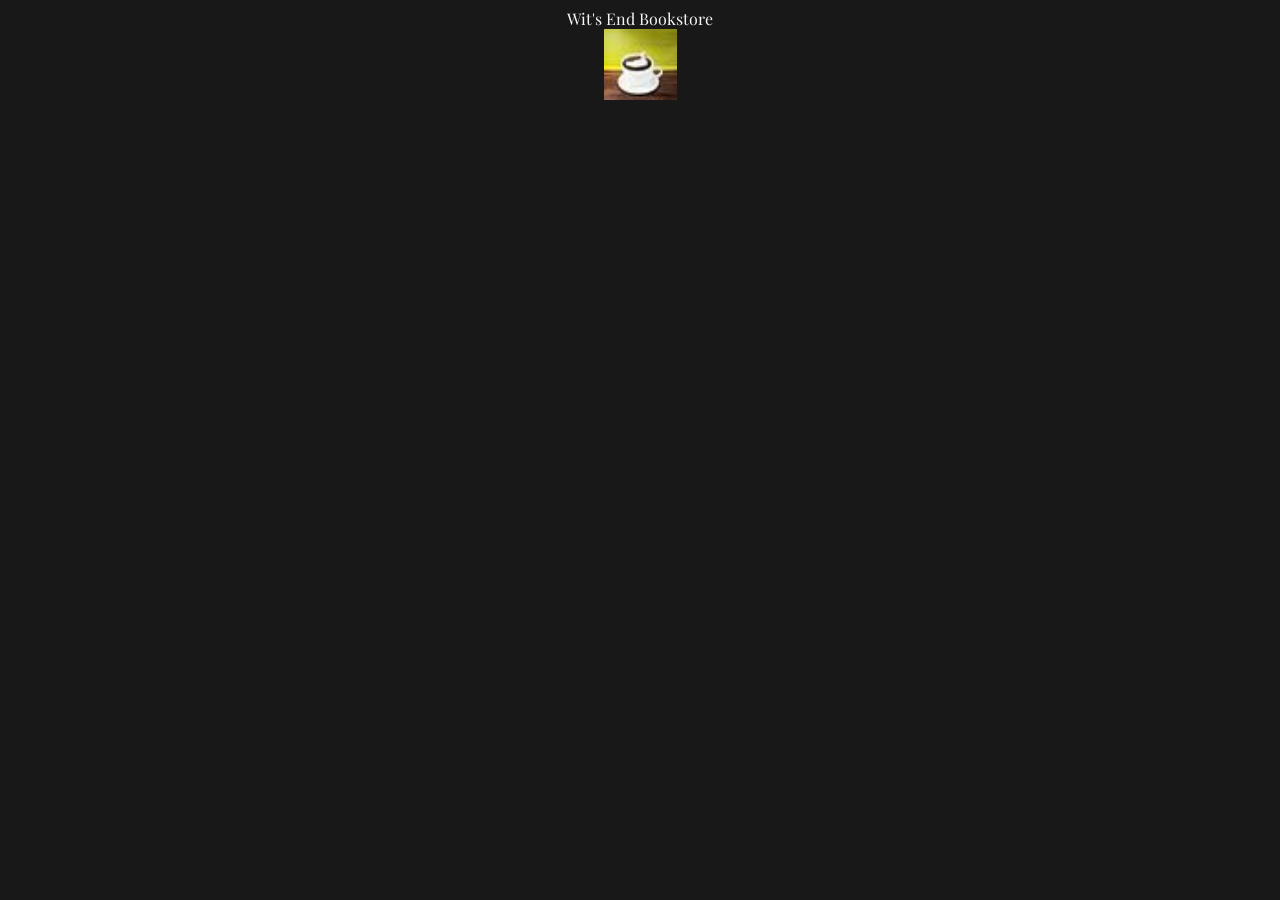
==== index.html @ 2806add5 "Initial commit from W3Schools" ====
<!DOCTYPE html>

<html lang="en">
    <head>
        <meta charset="utf-8"/>
        <title>Wit's End Books</title>
        <link rel="shortcut icon" href="assets/logo.jpg"/>
        <link rel="stylesheet" href="styles.css"/>
    </head>
    <body>
        <header>
            <div class="logo-container">
                <div id="logo">
                    <span>Wit's End Bookstore</span><br>
                    <img src="assets/logo.jpg"/>
                </div>
            </div>
        </header>
        <main></main>
        <footer></footer>
    </body>
</html>
---- styles.css ----
@import url('https://fonts.googleapis.com/css2?family=Playfair+Display:ital,wght@0,400..900;1,400..900&display=swap');

body {
    background-color: #181818;
    color: #f6f6f6;
    font-family: "Playfair Display", serif;
}

.logo-container {
    display: grid;
    width: 100%;
    justify-content: center;
}

.logo-container span {

}

.logo-container img {
    display: block;
    margin-left: auto;
    margin-right: auto;
    width: 50%;
}
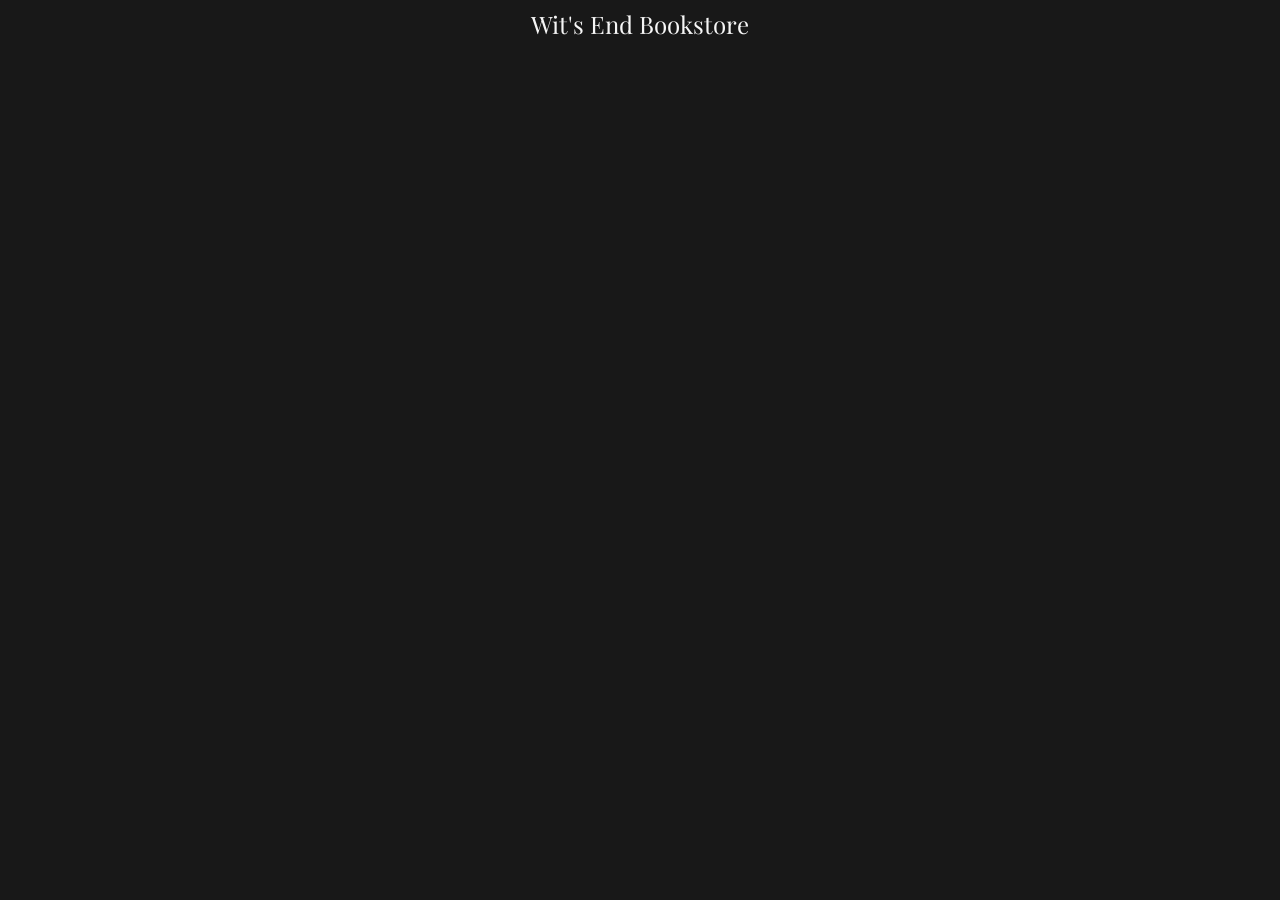
==== commit 2b6625be: "figuring out layout" ====
--- a/index.html
+++ b/index.html
@@ -11,8 +11,10 @@
         <header>
             <div class="logo-container">
                 <div id="logo">
-                    <span>Wit's End Bookstore</span><br>
-                    <img src="assets/logo.jpg"/>
+                    <span>Wit's End Bookstore</span>
+                </div>
+                <div>
+
                 </div>
             </div>
         </header>
--- a/styles.css
+++ b/styles.css
@@ -13,7 +13,7 @@
 }
 
 .logo-container span {
-
+    font-size: x-large;
 }
 
 .logo-container img {
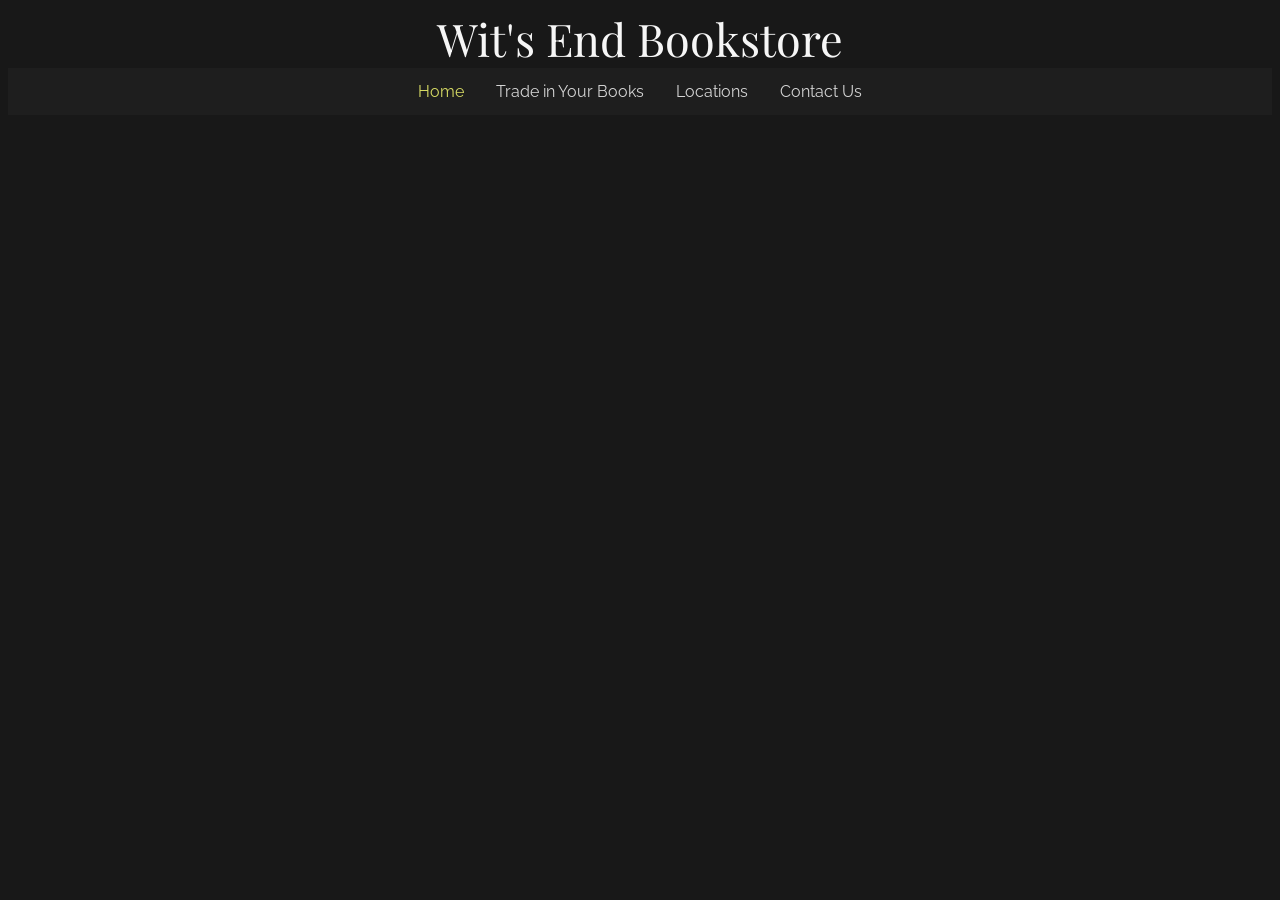
==== commit 2558d78b: "Further Progress" ====
--- a/index.html
+++ b/index.html
@@ -3,6 +3,7 @@
 <html lang="en">
     <head>
         <meta charset="utf-8"/>
+        <meta name="viewport" content="width=device-width, initial-scale=1">
         <title>Wit's End Books</title>
         <link rel="shortcut icon" href="assets/logo.jpg"/>
         <link rel="stylesheet" href="styles.css"/>
@@ -13,9 +14,12 @@
                 <div id="logo">
                     <span>Wit's End Bookstore</span>
                 </div>
-                <div>
-
-                </div>
+            </div>
+            <div id="pages">
+                <a class="active" href="#">Home</a>
+                <a href="./tradein.html">Trade in Your Books</a>
+                <a href="./locations.html">Locations</a>
+                <a href="./contact.html">Contact Us</a>
             </div>
         </header>
         <main></main>
--- a/styles.css
+++ b/styles.css
@@ -1,4 +1,4 @@
-@import url('https://fonts.googleapis.com/css2?family=Playfair+Display:ital,wght@0,400..900;1,400..900&display=swap');
+@import url('https://fonts.googleapis.com/css2?family=Playfair+Display:ital,wght@0,400..900;1,400..900&family=Raleway:ital,wght@0,100..900;1,100..900&display=swap');
 
 body {
     background-color: #181818;
@@ -13,12 +13,34 @@
 }
 
 .logo-container span {
-    font-size: x-large;
+    text-align: right;
+    font-size: 45px;
 }
 
-.logo-container img {
+#pages {
+    background-color: #1e1e1e;
+    width: 100%;
+    height: auto;
+    display: flex;
+    justify-content: center;
+}
+
+#pages a {
+    font-family: "Raleway", sans-serif;
+    color: #d5d5d5;
+    text-decoration: none;
     display: block;
-    margin-left: auto;
-    margin-right: auto;
-    width: 50%;
+    text-align: center;
+    padding: 14px 16px;
+    float: left;
 }
+
+#pages a.active {
+    color: #d7db64;
+}
+
+#pages a:hover {
+    text-shadow: 0 0 10px #000;
+    box-shadow: 0 4px 8px 0 rgba(0, 0, 0, 0.2), 0 6px 20px 0 rgba(0, 0, 0, 0.19);
+    transition: box-shadow 0.3s;
+}
